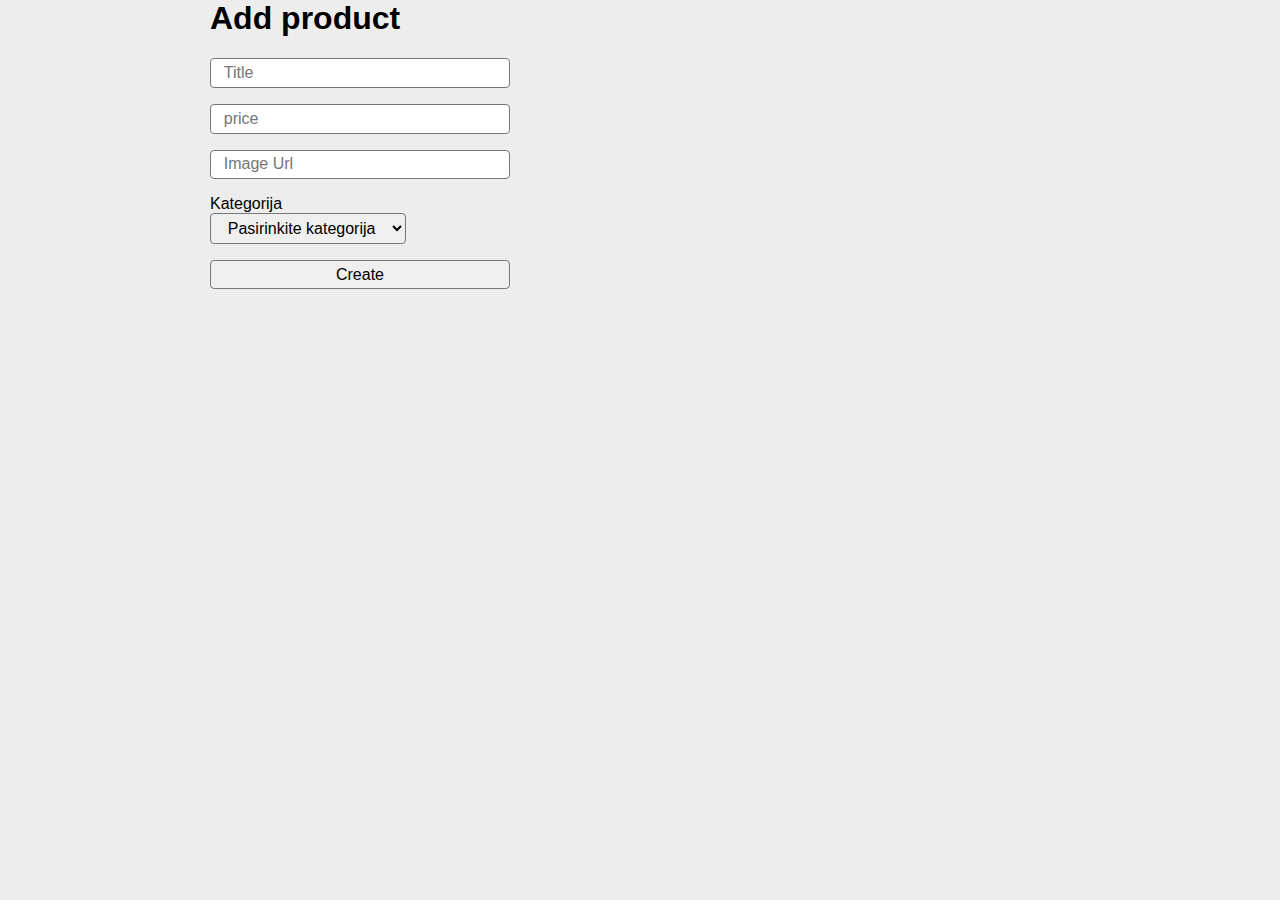
==== add-product.html @ 2c4bb890 "gen categories uzd" ====
<!DOCTYPE html>
<html lang="en">

<head>
  <meta charset="UTF-8">
  <meta http-equiv="X-UA-Compatible" content="IE=edge">
  <meta name="viewport" content="width=device-width, initial-scale=1.0">
  <title>JS project</title>
  <link rel="stylesheet" href="./style/style.css">
  <!-- <script src="./js/main.js" defer></script> -->
  <script src="./js/add-product.js" defer></script>
</head>

<body>
  <div class="container">
    <h1>Add product</h1>
    <form class="flex flex-col max-w-300">
      <input type="text" id="title" placeholder="Title">
      <input type="number" id="price" placeholder="price">
      <input type="url" id="image-url" placeholder="Image Url">
      <div>
        <label for="category">Kategorija</label>
        <select name="category" id="category">
          <option selected disabled>Pasirinkite kategorija</option>
        </select>
      </div>
      <button type="submit" class="">Create</button>
    </form>
  </div>


</body>

</html>

<!-- title: 'test product',
price: 13.5,
description: 'lorem ipsum set',
image: 'https://i.pravatar.cc',

category: 'electronic'
input select
opt parsiusti is https://fakestoreapi.com/products/categories -->
---- style/style.css ----
@import 'reset.css';

.shop-items {
  display: grid;
  grid-template-columns: 1fr 1fr 1fr 1fr;
  gap: 1rem;
}
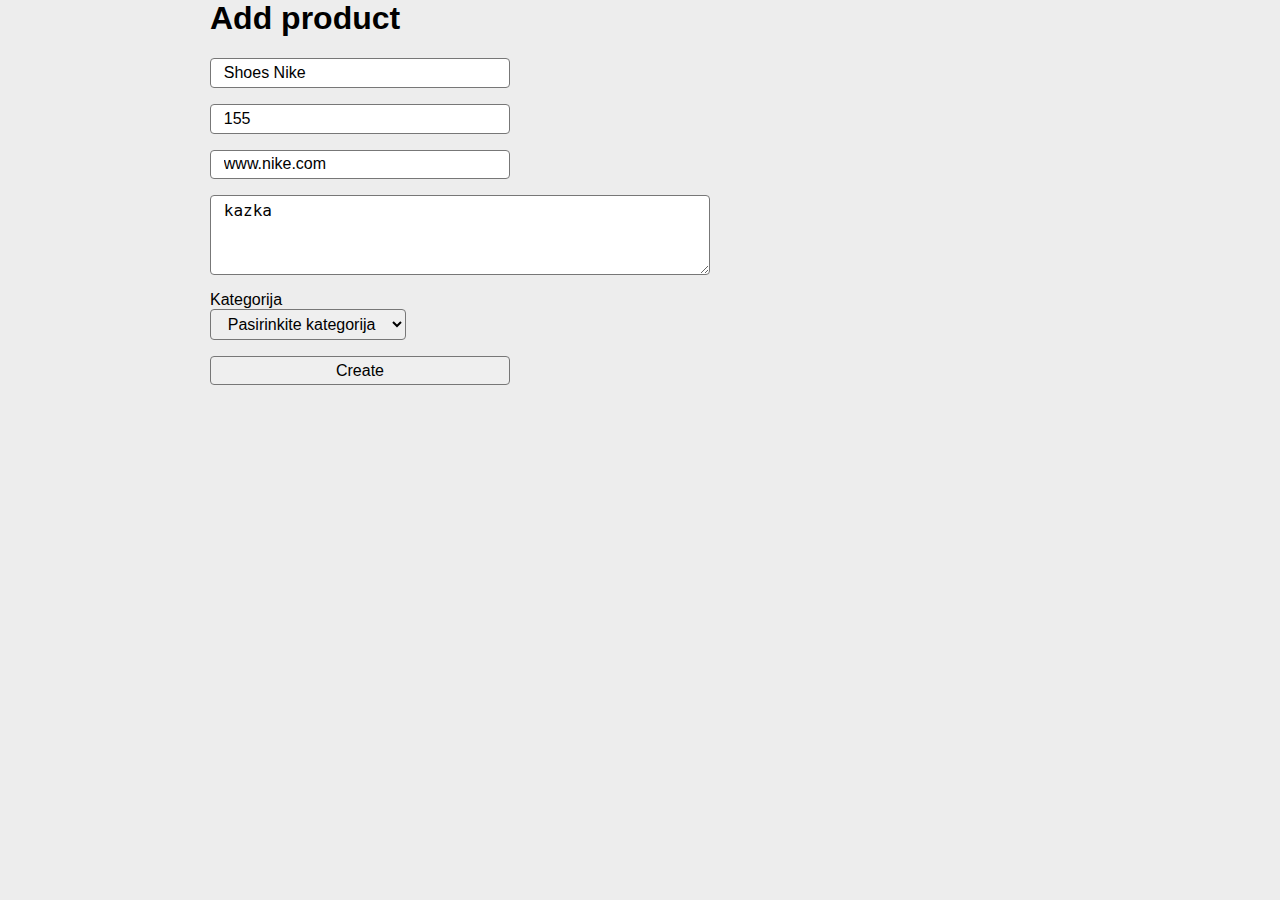
==== commit 645734d7: "add product" ====
--- a/add-product.html
+++ b/add-product.html
@@ -15,9 +15,10 @@
   <div class="container">
     <h1>Add product</h1>
     <form class="flex flex-col max-w-300">
-      <input type="text" id="title" placeholder="Title">
-      <input type="number" id="price" placeholder="price">
-      <input type="url" id="image-url" placeholder="Image Url">
+      <input type="text" id="title" placeholder="Title" value="Shoes Nike">
+      <input type="number" id="price" placeholder="price" value="155">
+      <input type="text" id="image" placeholder="Image Url" value="www.nike.com">
+      <textarea name="description" id="description" placeholder="description">kazka</textarea>
       <div>
         <label for="category">Kategorija</label>
         <select name="category" id="category">
@@ -33,7 +34,8 @@
 
 </html>
 
-<!-- title: 'test product',
+<!-- 
+  title: 'test product',
 price: 13.5,
 description: 'lorem ipsum set',
 image: 'https://i.pravatar.cc',
